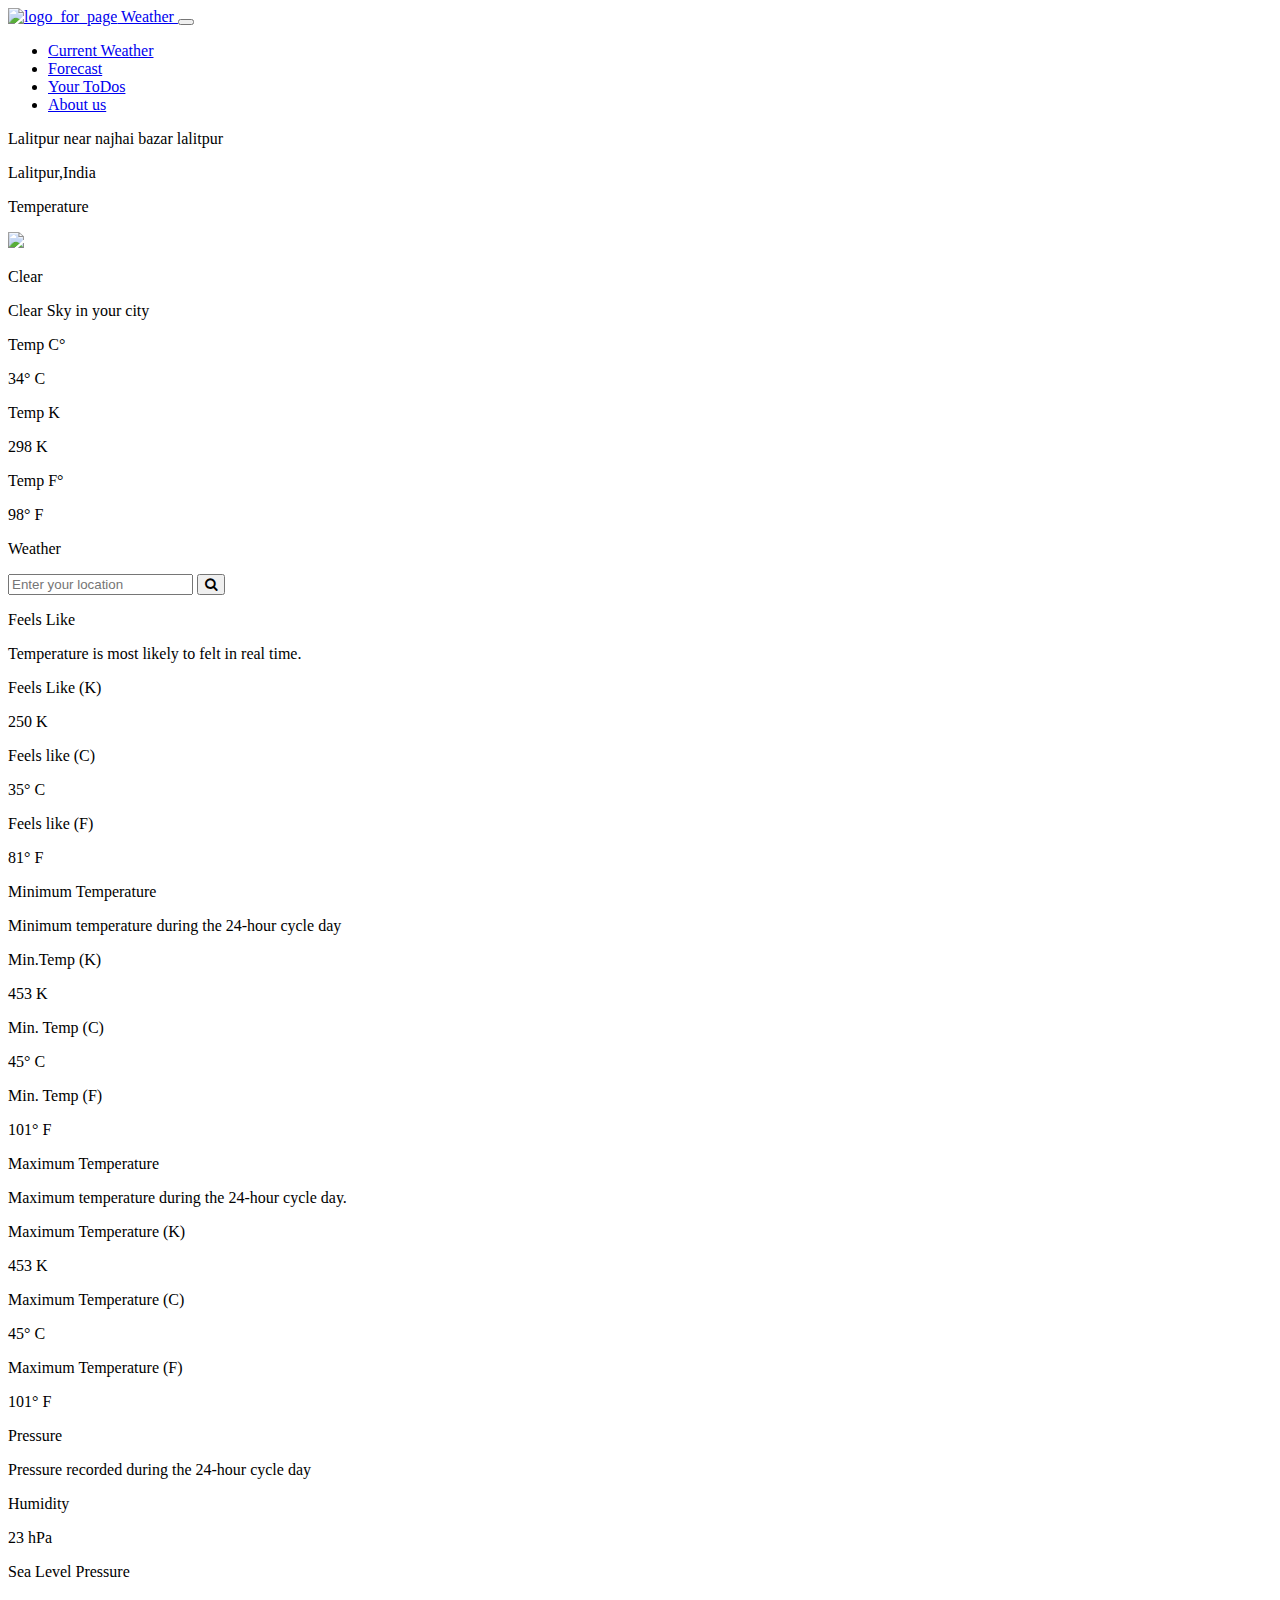
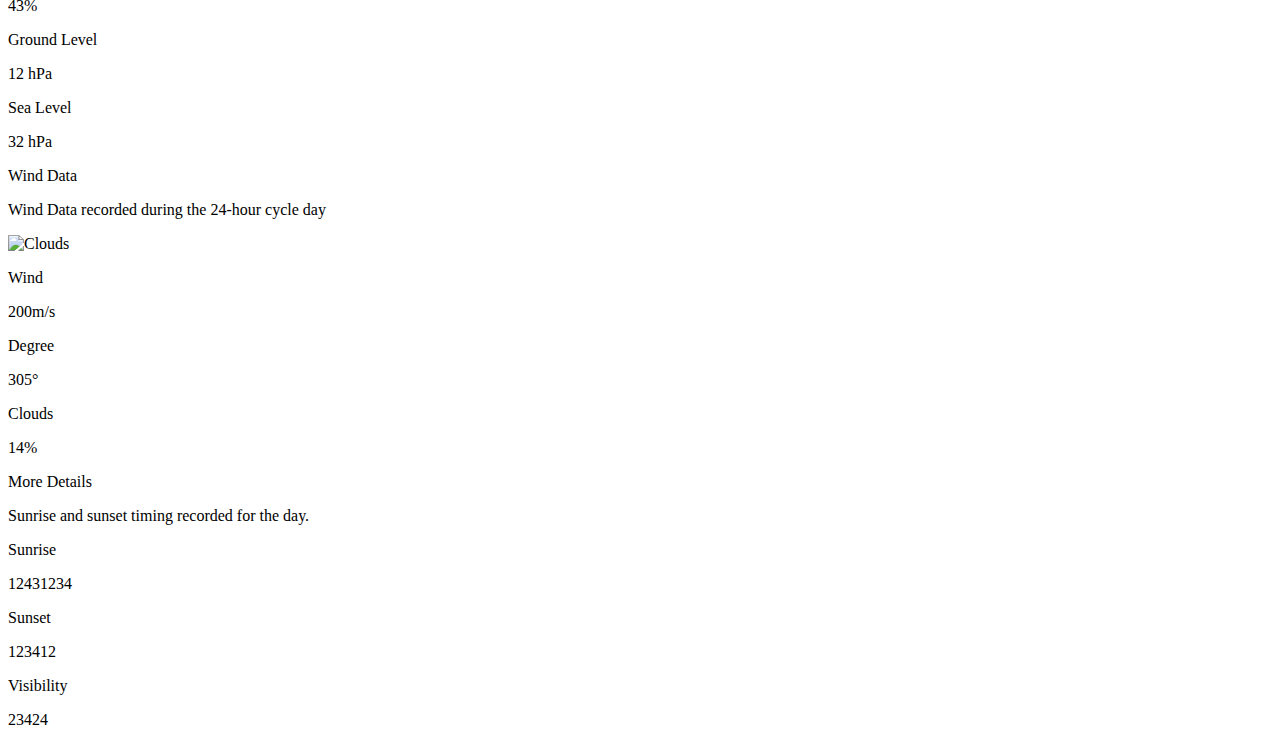
==== index.html @ 86e7c228 "about page commit" ====
<!DOCTYPE html>
<html lang="en">

<head>
    <meta charset="UTF-8">
    <meta http-equiv="X-UA-Compatible" content="IE=edge">
    <meta name="viewport" content="width=device-width, initial-scale=1.0">
    <!-- css files -->
    <link rel="stylesheet" href="https://cdn.jsdelivr.net/npm/bootstrap@4.6.0/dist/css/bootstrap.min.css"
        integrity="sha384-B0vP5xmATw1+K9KRQjQERJvTumQW0nPEzvF6L/Z6nronJ3oUOFUFpCjEUQouq2+l" crossorigin="anonymous">
    <link rel="stylesheet" href="style_main.css">
    <link rel="stylesheet" href="https://cdnjs.cloudflare.com/ajax/libs/font-awesome/4.7.0/css/font-awesome.min.css">
    <title>Weather</title>
</head>

<body class="d-flex flex-column">
    <section>
        <nav class="navbar navbar-light navbar-expand-md p-2" id="mynav">
            <a href="#" class="navbar-brand ml-1 active links">
                <img id="logoimg" src="assets/Logoapp.png" alt="logo_for_page" class="img-fluid">
                Weather
            </a>
            <button class="navbar-toggler" type="button" data-toggle="collapse" data-target="#mynavbar"
                aria-controls="mynavbar" aria-expanded="false" aria-label="Toggle navigation">
                <span class="navbar-toggler-icon"></span>
            </button>
            <div class="collapse navbar-collapse justify-content-end mr-1" id="mynavbar">
                <ul class="navbar-nav justify-content-end">
                    <li class="nav-item px-2">
                        <a class="nav-link links" href="index.html">Current Weather <span
                                class="sr-only">(current)</span></a>
                    </li>
                    <li class="nav-item px-2">
                        <a class="nav-link links" href="#">Forecast<span class="sr-only">(current)</span></a>
                    </li>
                    <li class="nav-item px-2">
                        <a class="nav-link links" href="#">Your ToDos<span class="sr-only">(current)</span></a>
                    </li>
                    <li class="nav-item px-2">
                        <a class="nav-link links" href="AboutUs/about.html">About us <span
                                class="sr-only">(current)</span></a>
                    </li>
                </ul>
            </div>
        </nav>
    </section>
    <section class="flex-grow-1">
        <div class="container-fluid d-flex" id="mycontainer">
            <div class="row myrow">
                <div class="col-md-4 outerbox">
                    <div class="card mycard p-3">
                        <div class="card-header starttemp py-2 my-2">
                            <div class="row justify-content-between" style="height: 100%;">
                                <div class="col-12 shadowclass">
                                    <p class="h3 font-weight-normal text-center" id="full-address">Lalitpur near najhai
                                        bazar
                                        lalitpur</p>
                                    <p class="lead text-center" id="label-address">Lalitpur,India</p>
                                </div>
                            </div>
                        </div>
                        <div class="card-body middletemp shadowclass py-2 my-2">
                            <div class="container-fluid text-center p-3" style="height: 100%;">
                                <div>
                                    <p class="headtemp">Temperature</p>
                                    <div>
                                        <img class="img-fluid icon_to_weather" src="icons/unknown.png" /></img>
                                    </div>
                                    <div>
                                        <p class="display-4 font-weight-normal" id="main-desc">Clear</h3>
                                        <p class="h5" id="description">Clear Sky in your city</h2>
                                    </div>
                                </div>
                            </div>
                        </div>
                        <div class="card-footer lasttemp">
                            <div class="row justify-content-between" style="height: 100%;">
                                <div class="col-4 text-center shadowclass">
                                    <p class="fontclass font-weight-normal">Temp C°</p>
                                    <p class="py-1" id="tempc"> 34° C</p>
                                </div>
                                <div class="col-4 text-center shadowclass">
                                    <p class="fontclass font-weight-normal">Temp K</p>
                                    <p class="font-weight-normal py-1" id="temperature">298 K</p>
                                </div>
                                <div class="col-4 text-center shadowclass">
                                    <p class="fontclass font-weight-normal">Temp F°</p>
                                    <p class="py-1" id="tempf">98° F</p>
                                </div>
                            </div>
                        </div>
                    </div>
                </div>
                <div class="col-md-8 outerbox d-flex flex-row flex-wrap">
                    <div class="flexclass d-md-flex align-items-center d-block py-5">
                        <p class="text-center text-md-left lead display-4">Weather</p>
                        <form onsubmit="return formSubmit()" style="width: 100%;">
                            <div class="form-group form-inline justify-content-center">
                                <input type="text" name="search" id="search" class="form-control myinput"
                                    placeholder="Enter your location">
                                <label for="search">
                                    <button class="btn" name="submit" type="submit">
                                        <i class="fa fa-search px-4" aria-hidden="true"></i>
                                    </button>
                                </label>
                            </div>
                        </form>
                    </div>
                    <div class="row flexclass">
                        <div
                            class="col-md-4 col-6 innerbox shadowclass text-wrap d-flex flex-column justify-content-between">
                            <div>
                                <p class="fontclass">Feels Like</p>
                                <p class="text-muted h6 font-weight-lighter">Temperature is most likely to felt in real
                                    time.</p>
                            </div>
                            <div>
                                <div class="d-block d-md-flex justify-content-md-between px-2">
                                    <p>Feels Like (K)</p>
                                    <p class="lead" id="feelslike">250 K</p>
                                </div>
                                <div class="d-block d-md-flex justify-content-md-between px-2">
                                    <p>Feels like (C)</p>
                                    <p class="lead" id="feelslikec">35° C</p>
                                </div>
                                <div class="d-block d-md-flex justify-content-md-between px-2">
                                    <p>Feels like (F)</p>
                                    <p class="lead" id="feelslikef">81° F</p>
                                </div>
                            </div>
                        </div>
                        <div
                            class="col-md-4 col-6 innerbox shadowclass text-wrap  d-flex flex-column justify-content-between">
                            <div>
                                <p class="fontclass">Minimum Temperature</p>
                                <p class="text-muted h6 font-weight-lighter">Minimum temperature during the 24-hour
                                    cycle day</p>
                            </div>
                            <div>
                                <div class="d-block d-md-flex justify-content-md-between px-2">
                                    <p>Min.Temp (K)</p>
                                    <p class="lead" id="temperature_min">453 K</p>
                                </div>
                                <div class="d-block d-md-flex justify-content-md-between px-2">
                                    <p>Min. Temp (C)</p>
                                    <p class="lead" id="tempc_min">45° C</p>
                                </div>
                                <div class="d-block d-md-flex justify-content-md-between px-2">
                                    <p>Min. Temp (F)</p>
                                    <p class="lead" id="tempf_min">101° F</p>
                                </div>
                            </div>
                        </div>
                        <div
                            class="col-md-4 col-6 innerbox shadowclass text-wrap  d-flex flex-column justify-content-between">
                            <div>
                                <p class="fontclass">Maximum Temperature</p>
                                <p class="text-muted h6 font-weight-lighter">Maximum temperature during the 24-hour
                                    cycle day.</p>
                            </div>
                            <div class="mt-5 mt-md-4">
                                <div class="d-block d-md-flex justify-content-md-between px-2">
                                    <p>Maximum Temperature (K)</p>
                                    <p class="lead" id="temperature_max">453 K</p>
                                </div>
                                <div class="d-block d-md-flex justify-content-md-between px-2">
                                    <p>Maximum Temperature (C)</p>
                                    <p class="lead" id="tempc_max">45° C</p>
                                </div>
                                <div class="d-block d-md-flex justify-content-md-between px-2">
                                    <p>Maximum Temperature (F)</p>
                                    <p class="lead" id="tempf_max">101° F</p>
                                </div>
                            </div>
                        </div>
                        <div class="col-md-4 col-6 innerbox shadowclass  d-flex flex-column justify-content-between">
                            <div>
                                <p class="fontclass">Pressure</p>
                                <p class="text-muted h6 font-weight-lighter">Pressure recorded during the 24-hour cycle
                                    day</p>
                            </div>
                            <div>
                                <div class="d-block d-md-flex justify-content-between px-2">
                                    <p>Humidity</p>
                                    <p class="lead" id="pressure">23 hPa</p>
                                </div>
                                <div class="d-block d-md-flex justify-content-between px-2">
                                    <p>Sea Level Pressure</p>
                                    <p class="lead" id="humidity">43%</p>
                                </div>
                                <div class="d-block d-md-flex justify-content-between px-2">
                                    <p>Ground Level</p>
                                    <p class="lead" id="groundlevel">12 hPa</p>
                                </div>
                                <div class="d-block d-md-flex justify-content-between px-2">
                                    <p>Sea Level</p>
                                    <p class="lead" id="sealevel">32 hPa</p>
                                </div>
                            </div>
                        </div>
                        <div class="col-md-4 col-6 innerbox shadowclass  d-flex flex-column justify-content-between">
                            <div>
                                <p class="fontclass">Wind Data</p>
                                <p class="text-muted h6 font-weight-lighter">Wind Data recorded during the 24-hour
                                    cycle
                                    day</p>
                            </div>
                            <div class="row d-flex justify-content-around">
                                <div class="col-3">
                                    <img src="icons/50n.png" class="img-fluid" alt="Clouds">
                                </div>
                                <div class="col-9">
                                    <div class="d-flex justify-content-between">
                                        <p>Wind</p>
                                        <p id="windspeed">200m/s</p>
                                    </div>
                                    <div class="d-flex justify-content-between">
                                        <p>Degree</p>
                                        <p id="degree">305°</p>
                                    </div>
                                    <div class="d-flex justify-content-between">
                                        <p>Clouds</p>
                                        <p id="cloudiness">14%</p>
                                    </div>
                                </div>
                            </div>
                        </div>
                        <div class="col-md-4 col-6 innerbox shadowclass  d-flex flex-column justify-content-between">
                            <div>
                                <p class="fontclass">More Details</p>
                                <p class="text-muted h6 font-weight-lighter">Sunrise and sunset timing recorded for the
                                    day.
                                </p>
                            </div>
                            <div class="mt-4">
                                <div class="d-flex justify-content-around">
                                    <p>Sunrise</p>
                                    <p id="sunrise">12431234</p>
                                </div>
                                <div class="d-flex justify-content-around">
                                    <p>Sunset</p>
                                    <p id="sunset">123412</p>
                                </div>
                                <div class="d-flex justify-content-around">
                                    <p>Visibility</p>
                                    <p id="visibility">23424</p>
                                </div>
                            </div>
                        </div>
                    </div>
                </div>
            </div>
        </div>
    </section>
    <script src="script_weather.js"></script>
    <!-- javascript files -->
    <script src="https://code.jquery.com/jquery-3.5.1.slim.min.js"
        integrity="sha384-DfXdz2htPH0lsSSs5nCTpuj/zy4C+OGpamoFVy38MVBnE+IbbVYUew+OrCXaRkfj"
        crossorigin="anonymous"></script>
    <script src="https://cdn.jsdelivr.net/npm/popper.js@1.16.1/dist/umd/popper.min.js"
        integrity="sha384-9/reFTGAW83EW2RDu2S0VKaIzap3H66lZH81PoYlFhbGU+6BZp6G7niu735Sk7lN"
        crossorigin="anonymous"></script>
    <script src="https://cdn.jsdelivr.net/npm/bootstrap@4.6.0/dist/js/bootstrap.min.js"
        integrity="sha384-+YQ4JLhjyBLPDQt//I+STsc9iw4uQqACwlvpslubQzn4u2UU2UFM80nGisd026JF"
        crossorigin="anonymous"></script>
</body>

</html>
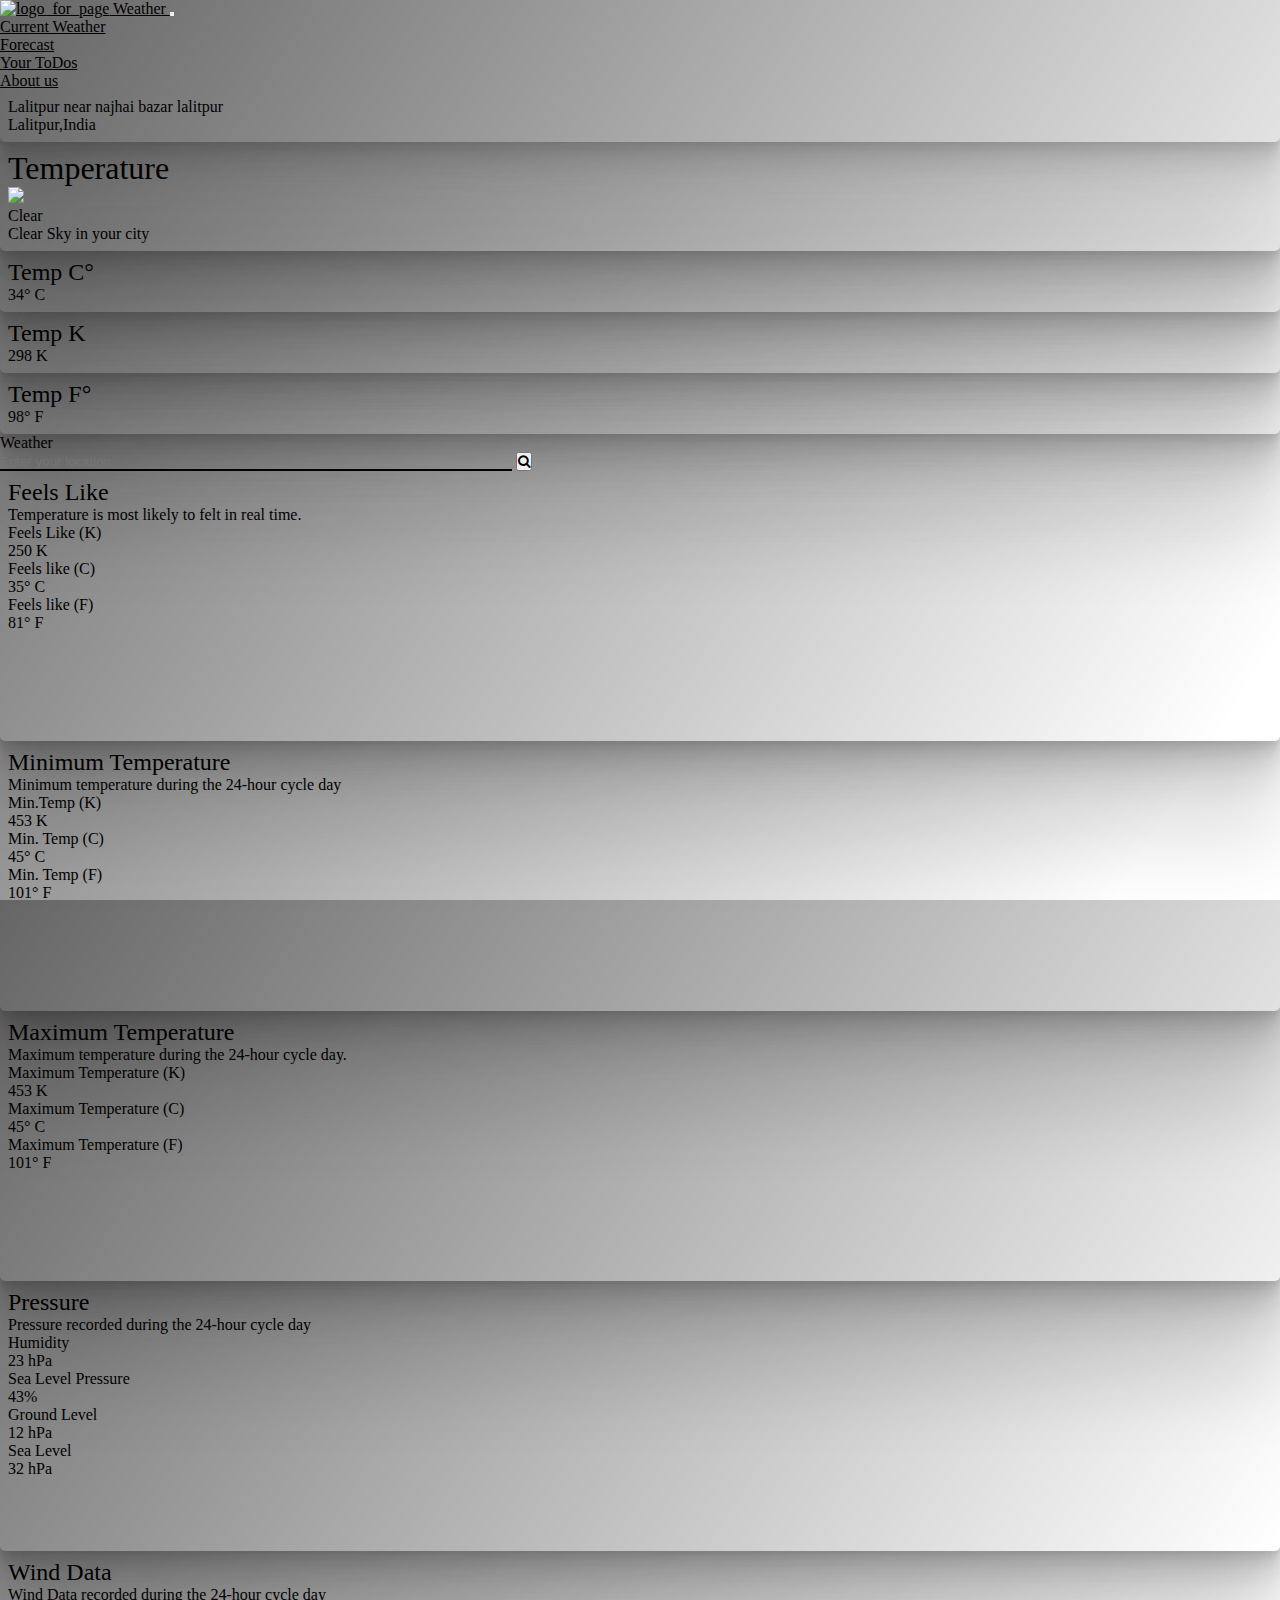
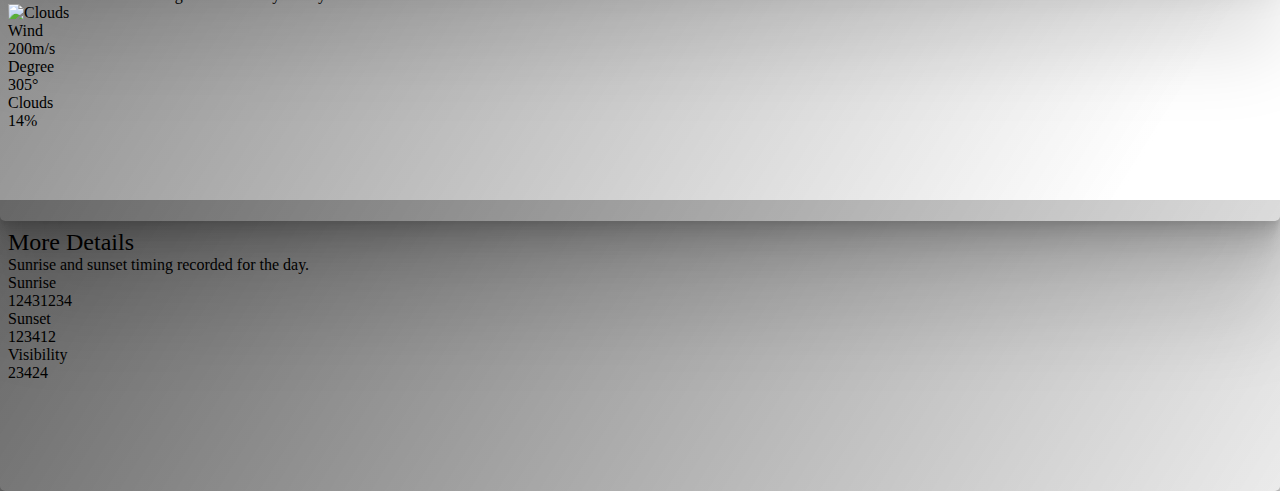
==== commit 9108e603: "Final change with weather logo" ====
--- a/index.html
+++ b/index.html
@@ -16,7 +16,7 @@
 <body class="d-flex flex-column">
     <section>
         <nav class="navbar navbar-light navbar-expand-md p-2" id="mynav">
-            <a href="#" class="navbar-brand ml-1 active links">
+            <a href="index.html" class="navbar-brand ml-1 active links">
                 <img id="logoimg" src="assets/Logoapp.png" alt="logo_for_page" class="img-fluid">
                 Weather
             </a>
@@ -31,10 +31,10 @@
                                 class="sr-only">(current)</span></a>
                     </li>
                     <li class="nav-item px-2">
-                        <a class="nav-link links" href="#">Forecast<span class="sr-only">(current)</span></a>
-                    </li>
-                    <li class="nav-item px-2">
-                        <a class="nav-link links" href="#">Your ToDos<span class="sr-only">(current)</span></a>
+                        <a class="nav-link links" href="WeatherForecasting/forecast.html">Forecast<span class="sr-only">(current)</span></a>
+                    </li>
+                    <li class="nav-item px-2">
+                        <a class="nav-link links" href="ToDos/todo.html">Your ToDos<span class="sr-only">(current)</span></a>
                     </li>
                     <li class="nav-item px-2">
                         <a class="nav-link links" href="AboutUs/about.html">About us <span
@@ -97,13 +97,14 @@
                         <form onsubmit="return formSubmit()" style="width: 100%;">
                             <div class="form-group form-inline justify-content-center">
                                 <input type="text" name="search" id="search" class="form-control myinput"
-                                    placeholder="Enter your location">
+                                    placeholder="Enter your location" autocomplete="off">
                                 <label for="search">
                                     <button class="btn" name="submit" type="submit">
                                         <i class="fa fa-search px-4" aria-hidden="true"></i>
                                     </button>
                                 </label>
                             </div>
+                            <div class="pt-3 d-flex justify-content-center mx-auto" style="width: 80%;" id="error"></div>
                         </form>
                     </div>
                     <div class="row flexclass">
--- a/style_main.css
+++ b/style_main.css
@@ -0,0 +1,134 @@
+*{
+    margin: 0 !important;
+    padding: 0  !important;
+    box-sizing: border-box;
+}
+
+
+body{
+    width: 100%;
+    height: 100%;
+    background: #E5E5E5;
+}
+
+body::-webkit-scrollbar{
+    display: none;
+}
+
+a.links{
+    color: black;
+} 
+
+a.links:hover{
+    color: black !important;
+}
+
+#logoimg{
+    width: 3rem;
+    height: 3rem;
+}
+
+#mycontainer{
+    height: 100%;
+}
+
+.outerbox,.innerbox{
+    /* background-color: yellow; */
+    height: auto;
+}
+
+.myrow{
+    width: 100vw;
+}
+
+.mycard{
+    height: 100%;
+    background: none;
+    border: none;
+    outline: none;
+}
+
+.starttemp,.middletemp,.lasttemp{
+    height: auto;
+}
+
+.flexclass{
+    flex: 1 1 100%;
+}
+
+.headtemp{
+    font-size: 2rem;
+    font-weight: 300;
+}
+.fontclass{
+    font-size: 1.5rem;
+}
+
+.myinput{
+    width: 60% !important;
+    border: none;
+    background: none;
+    border-bottom: 2px solid black;
+    transition: width 0.4s ease-in-out;
+    border-radius: 0rem;
+    font-weight: 450;
+    color: black;
+}
+
+.myinput:focus,.myinput:active ,button.btn:focus,button.btn:active{
+    font-size: 1rem;
+    width: 70% !important;
+    background: none;
+    outline: none;
+    border-color: none !important;
+    box-shadow: none;
+}
+
+.shadowclass {
+    box-shadow:
+    0 2.8px 2.2px rgba(0, 0, 0, 0.034),
+    0 6.7px 5.3px rgba(0, 0, 0, 0.048),
+    0 12.5px 10px rgba(0, 0, 0, 0.06),
+    0 22.3px 17.9px rgba(0, 0, 0, 0.072),
+    0 41.8px 33.4px rgba(0, 0, 0, 0.086),
+    0 100px 80px rgba(0, 0, 0, 0.12)
+  ;
+
+    padding: 0.5rem !important;
+    margin: 100px auto;
+    border-radius: 5px;
+  }
+
+  .card,.card-footer,.card-header,.card-body{
+      border: none !important;
+      outline: none;
+  }
+/* Media queries */
+@media only screen and (min-width:768px) {
+    body{
+        width: 100%;
+        height: 100vh;
+        background: linear-gradient(122.04deg, rgba(0, 0, 0, 0.6) 0%, rgba(255, 255, 255, 0.13) 91.18%);
+    }
+    .innerbox{
+        height: 30vh;
+    }
+
+    .starttemp{
+        height: 20%;
+    }
+    .middletemp{
+        height: 60%;
+    }
+    .lasttemp{
+        height: 20%;
+    }
+
+    .myinput{
+        width: 40% !important;
+    }
+
+    .myinput:focus{
+        width: 85% !important;
+    }
+}